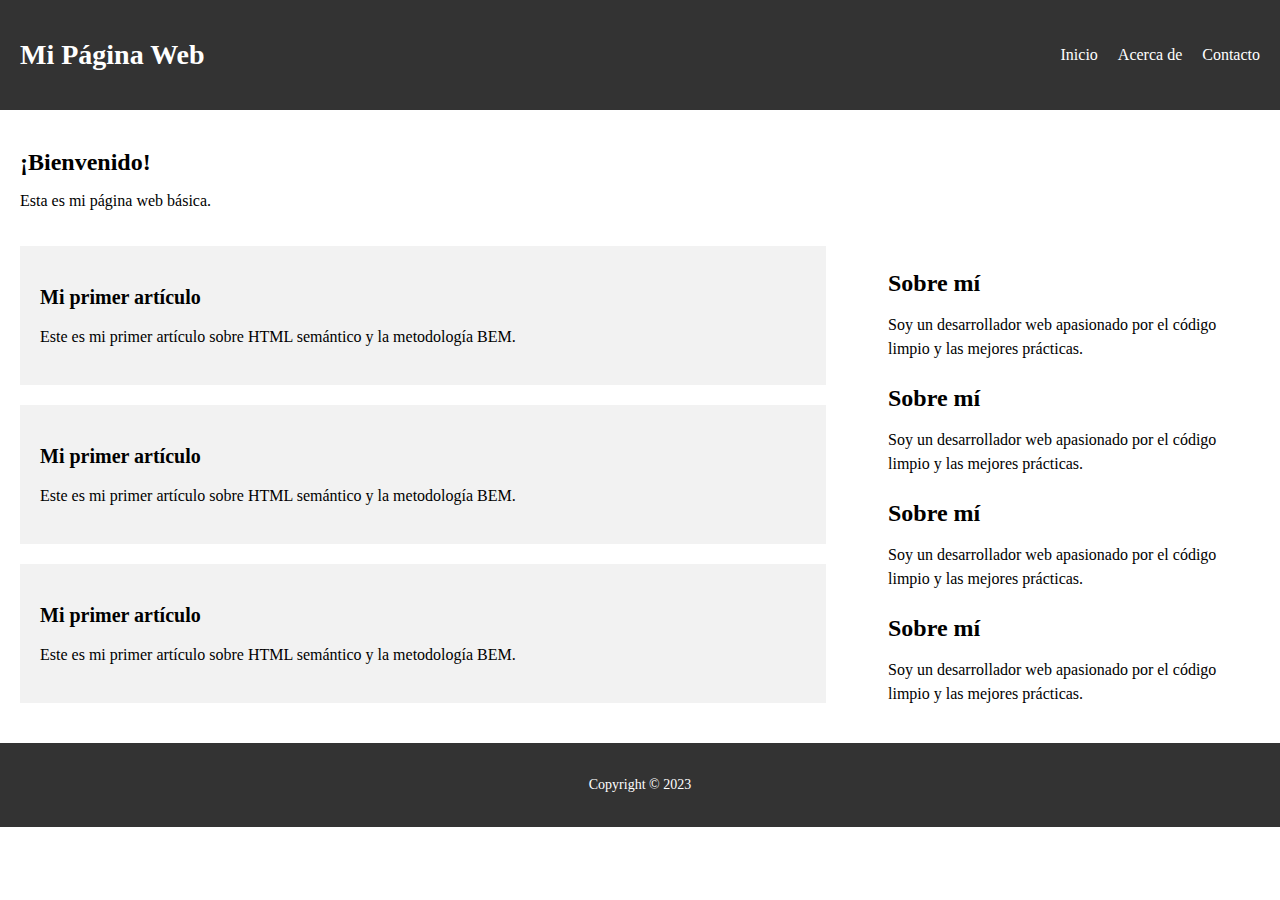
==== 1_pagina_one/index.html @ 9b0743e6 "html y css de pagina one" ====
<!DOCTYPE html>
<html lang="es">
<head>
  <meta charset="UTF-8">
  <meta name="viewport" content="width=device-width, initial-scale=1.0">
  <link rel="stylesheet" href="css/style.css">
  <title>Mi Página Web</title>
</head>
<body>
  <header class="header">
    <h1 class="header__title">Mi Página Web</h1>
    <nav class="header__nav">
      <ul class="nav">
        <li class="nav__item"><a href="#">Inicio</a></li>
        <li class="nav__item"><a href="#">Acerca de</a></li>
        <li class="nav__item"><a href="#">Contacto</a></li>
      </ul>
    </nav>
  </header>
  <main class="main">
    <section class="intro">
      <h2 class="intro__title">¡Bienvenido!</h2>
      <p class="intro__text">Esta es mi página web básica.</p>
    </section>
    <section class="content">
      <article class="article">
        <h3 class="article__title">Mi primer artículo</h3>
        <p class="article__text">Este es mi primer artículo sobre HTML semántico y la metodología BEM.</p>
      </article>
      <article class="article">
        <h3 class="article__title">Mi primer artículo</h3>
        <p class="article__text">Este es mi primer artículo sobre HTML semántico y la metodología BEM.</p>
      </article>
      <article class="article">
        <h3 class="article__title">Mi primer artículo</h3>
        <p class="article__text">Este es mi primer artículo sobre HTML semántico y la metodología BEM.</p>
      </article>
    </section>
    <aside class="sidebar">
      <h3 class="sidebar__title">Sobre mí</h3>
      <p class="sidebar__text">Soy un desarrollador web apasionado por el código limpio y las mejores prácticas.</p>
      <h3 class="sidebar__title">Sobre mí</h3>
      <p class="sidebar__text">Soy un desarrollador web apasionado por el código limpio y las mejores prácticas.</p>
      <h3 class="sidebar__title">Sobre mí</h3>
      <p class="sidebar__text">Soy un desarrollador web apasionado por el código limpio y las mejores prácticas.</p>
      <h3 class="sidebar__title">Sobre mí</h3>
      <p class="sidebar__text">Soy un desarrollador web apasionado por el código limpio y las mejores prácticas.</p>
    </aside>
  </main>
  <footer class="footer">
    <p class="footer__text">Copyright © 2023</p>
  </footer>
</body>
</html>
---- 1_pagina_one/css/style.css ----
body{
  margin: 0;
}

/* Estilos para el encabezado */
.header {
  display: flex;
  justify-content: space-between;
  align-items: center;
  padding: 20px;
  background-color: #333;
  color: #fff;
}

.header__title {
  font-size: 28px;
}

.nav {
  display: flex;
  list-style: none;
}

.nav__item {
  margin-right: 20px;
}

.nav__item:last-child {
  margin-right: 0;
}

.nav__item a {
  color: #fff;
  text-decoration: none;
}

/* Estilos para el contenido principal */
.main {
  display: flex;
  flex-wrap: wrap;
  justify-content: space-between;
  padding: 20px;
}

.intro {
  width: 100%;
  margin-bottom: 20px;
}

.intro__title {
  font-size: 24px;
  margin-bottom: 10px;
}

.content {
  width: 65%;
}

.article {
  background-color: #f2f2f2;
  padding: 20px;
  margin-bottom: 20px;
}

.article__title {
  font-size: 20px;
  margin-bottom: 10px;
}

.article__text {
  line-height: 1.5;
}

/* Estilos para la barra lateral */
.sidebar {
  width: 30%;
}

.sidebar__title {
  font-size: 24px;
  margin-bottom: 10px;
}

.sidebar__text {
  line-height: 1.5;
}

/* Estilos para el pie de página */
.footer {
  background-color: #333;
  color: #fff;
  padding: 20px;
  text-align: center;
}

.footer__text {
  font-size: 14px;
}
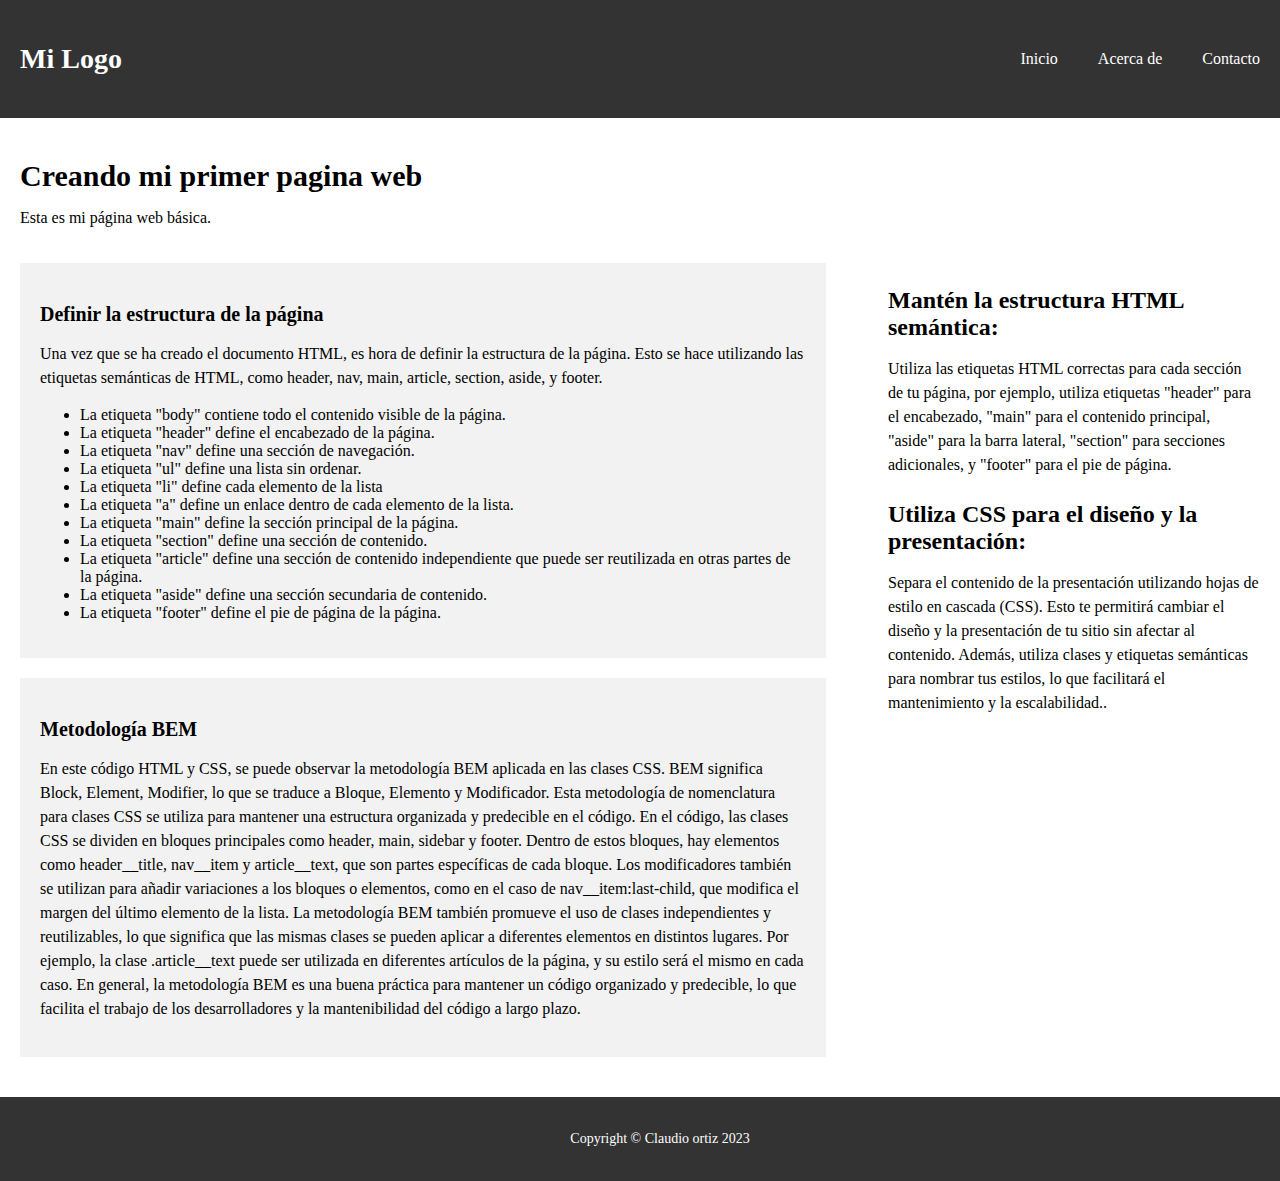
==== commit 517b5f63: "html y css de pagina one terminado" ====
--- a/1_pagina_one/index.html
+++ b/1_pagina_one/index.html
@@ -8,7 +8,7 @@
 </head>
 <body>
   <header class="header">
-    <h1 class="header__title">Mi Página Web</h1>
+    <h2 class="header__title">Mi Logo</h2>
     <nav class="header__nav">
       <ul class="nav">
         <li class="nav__item"><a href="#">Inicio</a></li>
@@ -19,36 +19,54 @@
   </header>
   <main class="main">
     <section class="intro">
-      <h2 class="intro__title">¡Bienvenido!</h2>
+      <h1 class="intro__title">Creando mi primer pagina web</h1>
       <p class="intro__text">Esta es mi página web básica.</p>
     </section>
     <section class="content">
       <article class="article">
-        <h3 class="article__title">Mi primer artículo</h3>
-        <p class="article__text">Este es mi primer artículo sobre HTML semántico y la metodología BEM.</p>
+        <h3 class="article__title"> Definir la estructura de la página</h3>
+        <p class="article__text">Una vez que se ha creado el documento HTML, es hora de definir la estructura de la página. Esto se hace utilizando las etiquetas semánticas de HTML, como header, nav, main, article, section, aside, y footer.</p>
+        <ul>
+          <li>
+            La etiqueta "body" contiene todo el contenido visible de la página.
+          </li>
+          <li>La etiqueta "header" define el encabezado de la página.</li> 
+          <li>La etiqueta "nav" define una sección de navegación.</li>
+          <li>La etiqueta "ul" define una lista sin ordenar.</li>
+          <li>La etiqueta "li" define cada elemento de la lista</li>
+          <li>La etiqueta "a" define un enlace dentro de cada elemento de la lista.</li>
+          <li>La etiqueta "main" define la sección principal de la página.</li>
+          <li>La etiqueta "section" define una sección de contenido.</li>
+          <li>La etiqueta "article" define una sección de contenido independiente que puede ser reutilizada en otras partes de la página.</li>
+          <li>La etiqueta "aside" define una sección secundaria de contenido.</li>
+          <li>La etiqueta "footer" define el pie de página de la página.</li>
+        </ul>
       </article>
       <article class="article">
-        <h3 class="article__title">Mi primer artículo</h3>
-        <p class="article__text">Este es mi primer artículo sobre HTML semántico y la metodología BEM.</p>
+        <h3 class="article__title">Metodología BEM</h3>
+        <p class="article__text">En este código HTML y CSS, se puede observar la metodología BEM aplicada en las clases CSS. BEM significa Block, Element, Modifier, lo que se traduce a Bloque, Elemento y Modificador. Esta metodología de nomenclatura para clases CSS se utiliza para mantener una estructura organizada y predecible en el código.
+
+En el código, las clases CSS se dividen en bloques principales como header, main, sidebar y footer. Dentro de estos bloques, hay elementos como header__title, nav__item y article__text, que son partes específicas de cada bloque. Los modificadores también se utilizan para añadir variaciones a los bloques o elementos, como en el caso de nav__item:last-child, que modifica el margen del último elemento de la lista.
+
+La metodología BEM también promueve el uso de clases independientes y reutilizables, lo que significa que las mismas clases se pueden aplicar a diferentes elementos en distintos lugares. Por ejemplo, la clase .article__text puede ser utilizada en diferentes artículos de la página, y su estilo será el mismo en cada caso.
+
+En general, la metodología BEM es una buena práctica para mantener un código organizado y predecible, lo que facilita el trabajo de los desarrolladores y la mantenibilidad del código a largo plazo.</p>
       </article>
-      <article class="article">
-        <h3 class="article__title">Mi primer artículo</h3>
-        <p class="article__text">Este es mi primer artículo sobre HTML semántico y la metodología BEM.</p>
+     
       </article>
     </section>
     <aside class="sidebar">
-      <h3 class="sidebar__title">Sobre mí</h3>
-      <p class="sidebar__text">Soy un desarrollador web apasionado por el código limpio y las mejores prácticas.</p>
-      <h3 class="sidebar__title">Sobre mí</h3>
-      <p class="sidebar__text">Soy un desarrollador web apasionado por el código limpio y las mejores prácticas.</p>
-      <h3 class="sidebar__title">Sobre mí</h3>
-      <p class="sidebar__text">Soy un desarrollador web apasionado por el código limpio y las mejores prácticas.</p>
-      <h3 class="sidebar__title">Sobre mí</h3>
-      <p class="sidebar__text">Soy un desarrollador web apasionado por el código limpio y las mejores prácticas.</p>
+      <h3 class="sidebar__title">Mantén la estructura HTML semántica:</h3>
+      <p class="sidebar__text">Utiliza las etiquetas HTML correctas para cada sección de tu página, por ejemplo, utiliza etiquetas "header" para el encabezado, "main" para el contenido principal, "aside" para la barra lateral, "section" para secciones adicionales, y "footer" para el pie de página.</p>
+
+      <h3 class="sidebar__title">Utiliza CSS para el diseño y la presentación: </h3>
+      <p class="sidebar__text"> Separa el contenido de la presentación utilizando hojas de estilo en cascada (CSS). Esto te permitirá cambiar el diseño y la presentación de tu sitio sin afectar al contenido. Además, utiliza clases y etiquetas semánticas para nombrar tus estilos, lo que facilitará el mantenimiento y la escalabilidad..</p>
+
+      
     </aside>
   </main>
   <footer class="footer">
-    <p class="footer__text">Copyright © 2023</p>
+    <p class="footer__text">Copyright © Claudio ortiz 2023</p>
   </footer>
 </body>
 </html>
--- a/1_pagina_one/css/style.css
+++ b/1_pagina_one/css/style.css
@@ -1,9 +1,11 @@
 body{
   margin: 0;
+  overflow-x: hidden;
 }
 
 /* Estilos para el encabezado */
 .header {
+  width: 100%;
   display: flex;
   justify-content: space-between;
   align-items: center;
@@ -22,11 +24,11 @@
 }
 
 .nav__item {
-  margin-right: 20px;
+  margin-right: 40px;
 }
 
 .nav__item:last-child {
-  margin-right: 0;
+  /* margin-right: 0; */
 }
 
 .nav__item a {
@@ -48,12 +50,13 @@
 }
 
 .intro__title {
-  font-size: 24px;
+  font-size: 30px;
   margin-bottom: 10px;
 }
 
 .content {
   width: 65%;
+  
 }
 
 .article {
@@ -87,6 +90,7 @@
 
 /* Estilos para el pie de página */
 .footer {
+  width: 100%;
   background-color: #333;
   color: #fff;
   padding: 20px;
